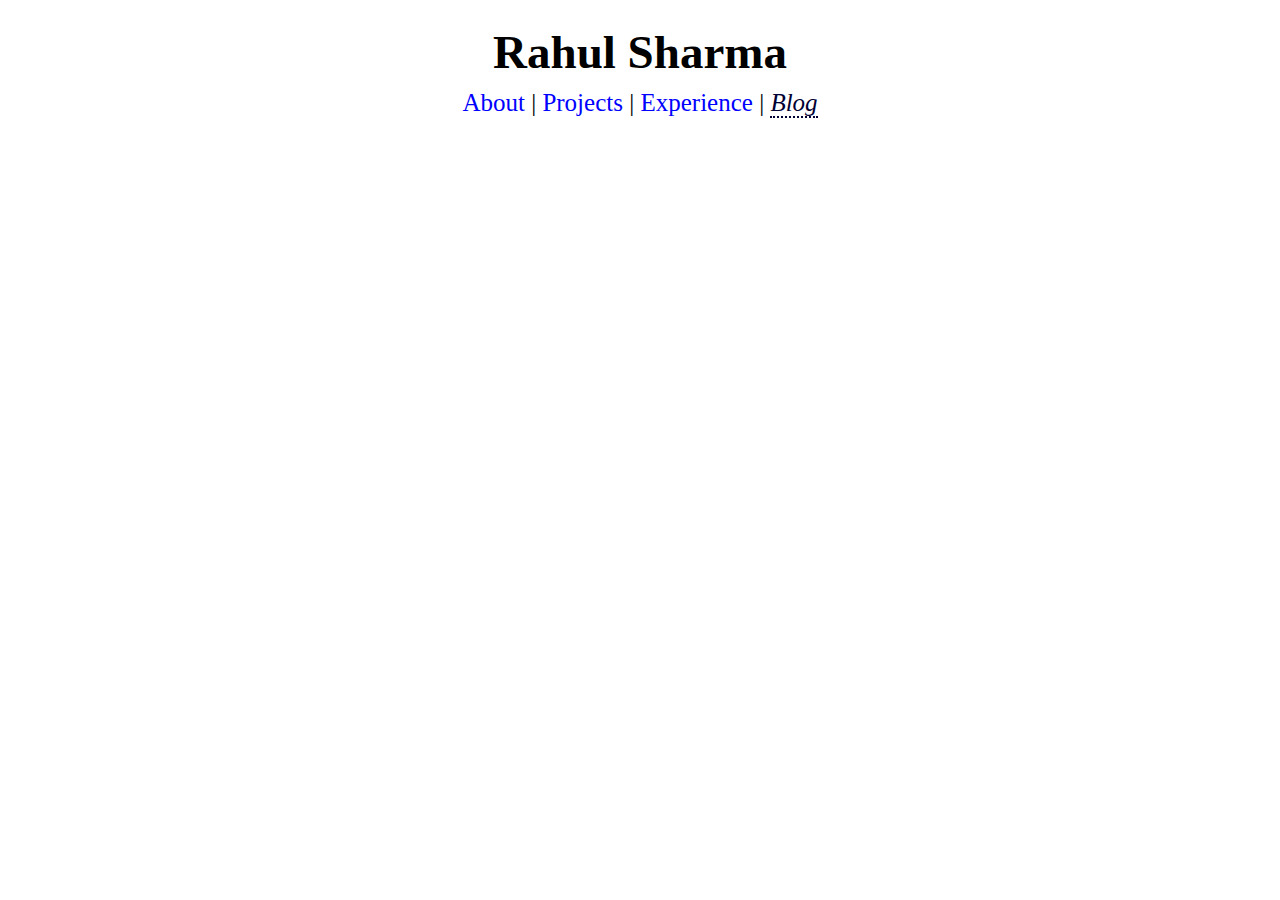
==== blog.html @ c09a8f61 "Add files via upload" ====
<!DOCTYPE html>
<html>
	<head>
		<meta charset="utf-8">
		<meta name="viewport" content="width=device-width, initial-scale=1, maximum-scale=1">
		<meta name="description" content="Rahul Sharma | Blog">
		<meta name="author" content="Rahul Sharma">
		<title>Rahul Sharma | Blog</title>
		<link href="css/main.css" type="text/css" rel="stylesheet" />
		<link href="img/fav.jpg" type="image/jpg" rel="icon" />
	<style>
		a:link {
		    color: blue;
		    background-color: transparent;
		    text-decoration: none;
		}
		a:visited {
		    color: blue;
		    border-bottom: 2px dotted #000033;
		    background-color: transparent;
		    text-decoration: none;
		}
		a:hover {
		    color: #000033;
		    border-bottom: 2px dotted #000033;
		    background-color: transparent;
		    text-decoration: none;
		}
		a:active {
		    color: #000033;
		    border-bottom: 2px dotted #000033;
		    background-color: transparent;
		    text-decoration: none;
		}
	</style>
	</head>
	
	<body>
		<div>
		<p><strong class="introtext">Rahul Sharma</strong></p>
		</div>

	<div class="tabs">
		<p>
			 <a href="index.html">About</a> | <a href="proj.html">Projects</a> | <a href="exp.html">Experience</a> | <em id="blog">Blog</em>
		</p>
		

	</div>

	</body>
</html>
---- css/main.css ----
.introtext {
	
    color: black;
    display: block;
    margin: 0 auto;
    font-size: 47px;
    margin-top: 25px;
    text-align: center;
    font-family: Garamond;
}

.tabs {
	
    color: black;
    font-size: 25px;
    text-align: center;
    font-family: Garamond;
    margin-top: -15px;
}

.img-circle {

    border-radius: 50%;
    display: block;
    margin: 0 auto;
    margin-top: 45px;
}

.about{

	color: black;
    display: block;
    font-size: 22px;
    margin-top: 35px;
    text-align: center;
    font-family: Garamond;
    
}

.social{
	
	display: block;
	float: left;
	margin: 0 auto;
	margin-top: 40px;
	margin-left: 600px;
}

.social-proj{
    
    display: block;
    float: left;
    margin: 0 auto;
    margin-top: 20px;
    margin-left: 600px;
    margin-bottom: 40px;
}

#about{
	color: #000033;
	border-bottom: 2px dotted #000033;
}
#blog{
	color: #000033;
	border-bottom: 2px dotted #000033;
}
#proj{
	color: #000033;
	border-bottom: 2px dotted #000033;
}
#exp{
	color: #000033;
	border-bottom: 2px dotted #000033;
}

.circle-proj {

    border-radius: 50%;
    margin-top: 30px;
    margin-left: 250px;
}
#about-proj{

    color: black;
    display: block;
    font-size: 22px;
    margin-top: 50px;
    text-align: center;
    font-family: Garamond;
    
}

.proj-detail-left{

    color: black;
    
    font-size: 20px;
    margin-top: 16px;
    margin-left: 20px;
    text-align: left;
    font-family: Garamond;
    float: left;
}
.proj-detail-right{

    color: black;
    
    font-size: 20px;
    margin-top: 16px;
    margin-left: 280px;
    text-align: left;
    font-family: Garamond;
    float: left;
}
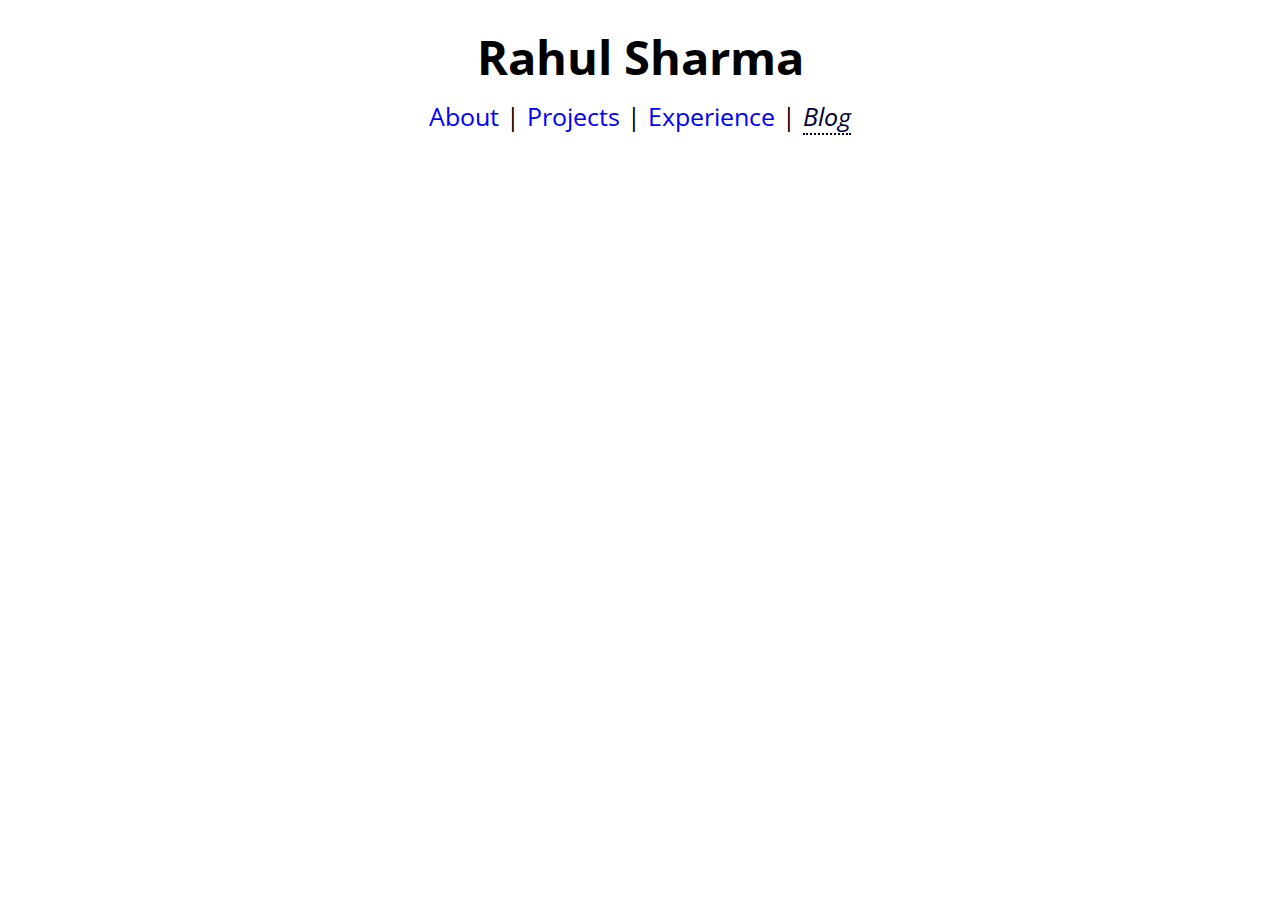
==== commit 5e0cb38a: "Cleared floats" ====
--- a/blog.html
+++ b/blog.html
@@ -8,6 +8,8 @@
 		<title>Rahul Sharma | Blog</title>
 		<link href="css/main.css" type="text/css" rel="stylesheet" />
 		<link href="img/fav.jpg" type="image/jpg" rel="icon" />
+        <link href="https://fonts.googleapis.com/css?family=Open+Sans" rel="stylesheet">
+        
 	<style>
 		a:link {
 		    color: blue;
--- a/css/main.css
+++ b/css/main.css
@@ -6,7 +6,7 @@
     font-size: 47px;
     margin-top: 25px;
     text-align: center;
-    font-family: Garamond;
+    font-family: 'Open Sans', sans-serif;
 }
 
 .tabs {
@@ -14,7 +14,7 @@
     color: black;
     font-size: 25px;
     text-align: center;
-    font-family: Garamond;
+    font-family: 'Open Sans', sans-serif;
     margin-top: -15px;
 }
 
@@ -33,7 +33,7 @@
     font-size: 22px;
     margin-top: 35px;
     text-align: center;
-    font-family: Garamond;
+    font-family: 'Open Sans', sans-serif;
     
 }
 
@@ -86,7 +86,7 @@
     font-size: 22px;
     margin-top: 50px;
     text-align: center;
-    font-family: Garamond;
+    font-family: 'Open Sans', sans-serif;
     
 }
 
@@ -98,7 +98,7 @@
     margin-top: 16px;
     margin-left: 20px;
     text-align: left;
-    font-family: Garamond;
+    font-family: 'Open Sans', sans-serif;
     float: left;
 }
 .proj-detail-right{
@@ -109,7 +109,7 @@
     margin-top: 16px;
     margin-left: 280px;
     text-align: left;
-    font-family: Garamond;
+    font-family: 'Open Sans', sans-serif;
     float: left;
 }
 
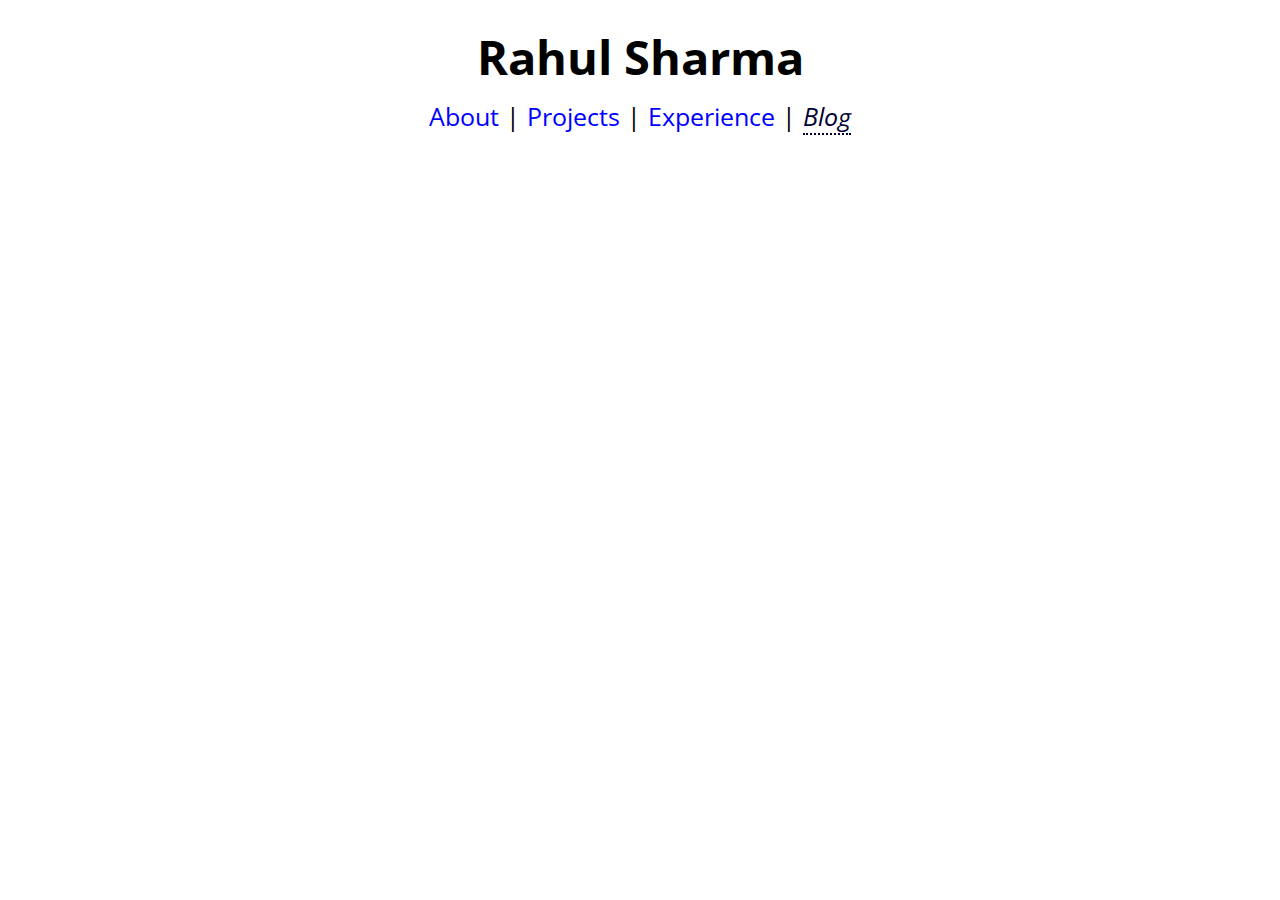
==== commit d89fc5a5: "v2" ====
--- a/blog.html
+++ b/blog.html
@@ -9,7 +9,6 @@
 		<link href="css/main.css" type="text/css" rel="stylesheet" />
 		<link href="img/fav.jpg" type="image/jpg" rel="icon" />
         <link href="https://fonts.googleapis.com/css?family=Open+Sans" rel="stylesheet">
-        
 	<style>
 		a:link {
 		    color: blue;
@@ -46,9 +45,6 @@
 		<p>
 			 <a href="index.html">About</a> | <a href="proj.html">Projects</a> | <a href="exp.html">Experience</a> | <em id="blog">Blog</em>
 		</p>
-		
-
 	</div>
-
 	</body>
 </html>